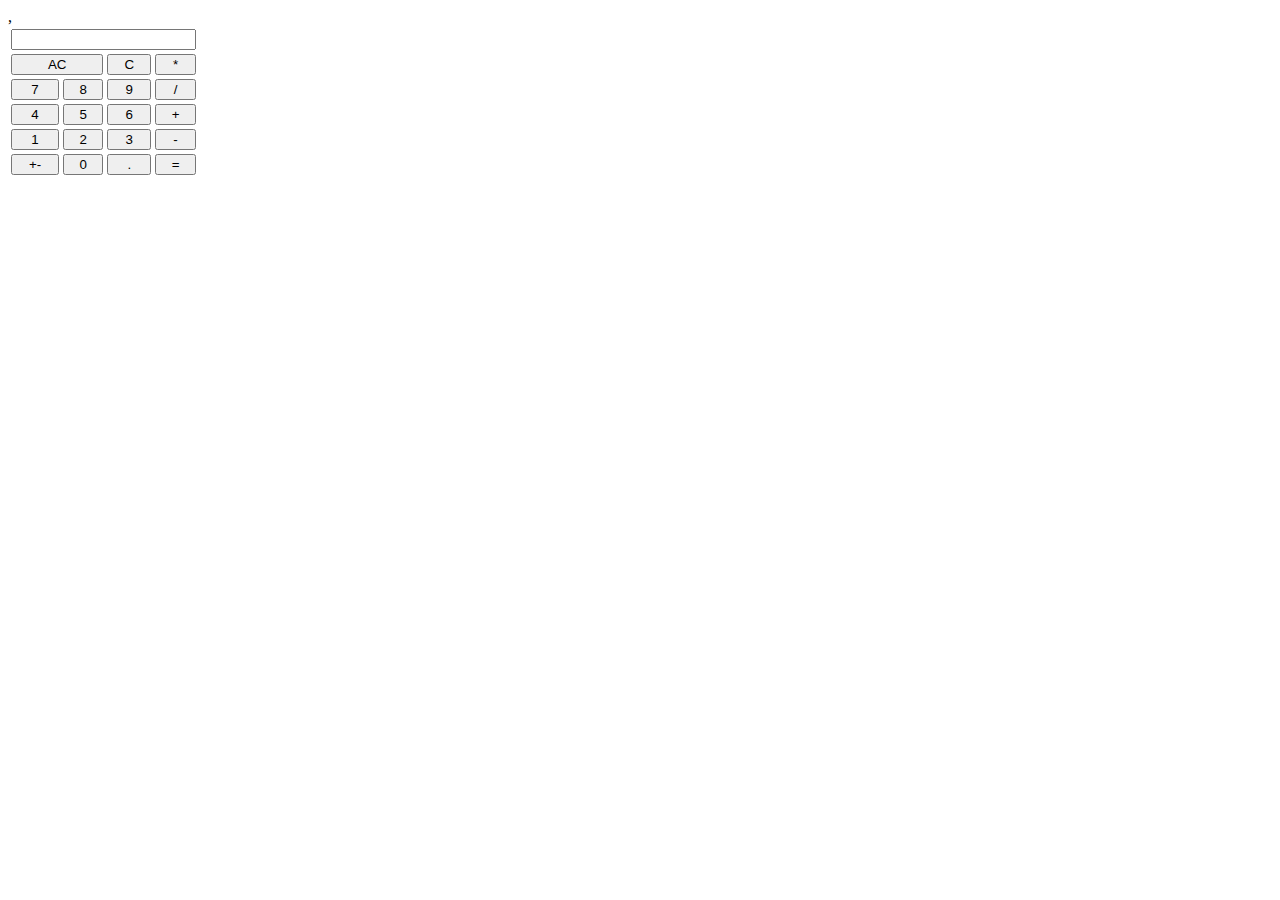
==== kalkulator.html @ bce7b310 "Initial commit" ====
<!DOCTYPE html>
<head>
    <title>Kalkulator Sederhana</title>

    ,
    <!--styling agar lebar button sama dengan lebar kolom-->
    <style>
        button{
            width: 100%
        }
    </style>
</head>

<body>
    <table>
        <tr>
            <th colspan="4">
                <input type="text" name="display">
            </th>
        </tr>
        <tr>
            <td colspan="2">
                <button>AC</button>
            </td>
            <td>
                <button>C</button>
            </td>
            <td>
                <button>*</button>
            </td>
        </tr>
        
        <tr>
            <td>
                <button>7</button>
            </td>
            <td>
                <button>8</button>
            </td>
            <td>
                <button>9</button>
            </td>
            <td>
                <button>/</button>
            </td>
        </tr>
        
        <tr>
            <td>
                <button>4</button>
            </td>
            <td>
                <button>5</button>
            </td>
            <td>
                <button>6</button>
            </td>
            <td>
                <button>+</button>
            </td>
        </tr>
        
        <tr>
            <td>
                <button>1</button>
            </td>
            <td>
                <button>2</button>
            </td>
            <td>
                <button>3</button>
            </td>
            <td>
                <button>-</button>
            </td>
        </tr>
        
        <tr>
            <td>
                <button>+-</button>
            </td>
            <td>
                <button>0</button>
            </td>
            <td>
                <button>.</button>
            </td>
            <td>
                <button>=</button>
            </td>
        </tr>
    </table>
</body>
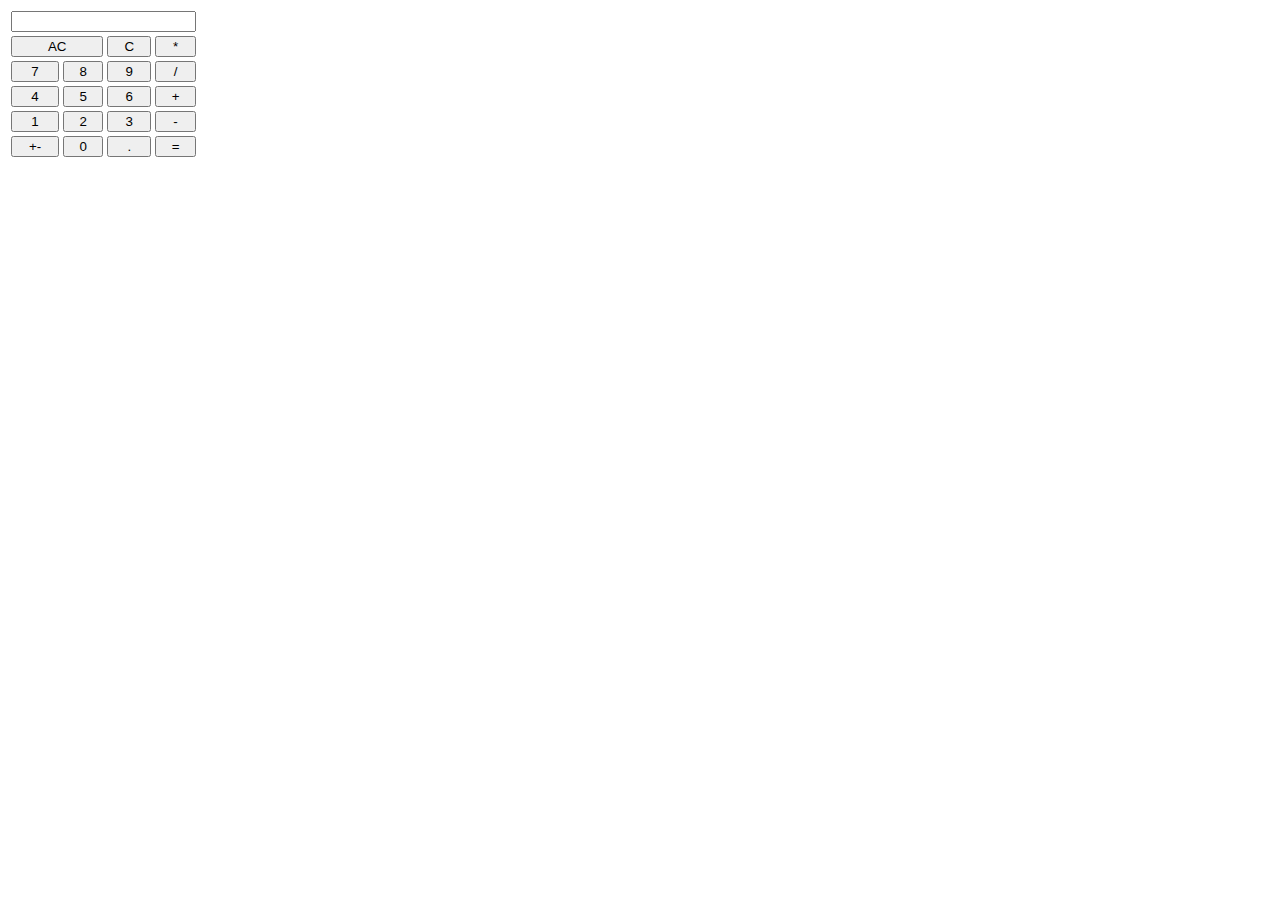
==== commit 79237051: "First commit" ====
--- a/kalkulator.html
+++ b/kalkulator.html
@@ -2,7 +2,6 @@
 <head>
     <title>Kalkulator Sederhana</title>
 
-    ,
     <!--styling agar lebar button sama dengan lebar kolom-->
     <style>
         button{
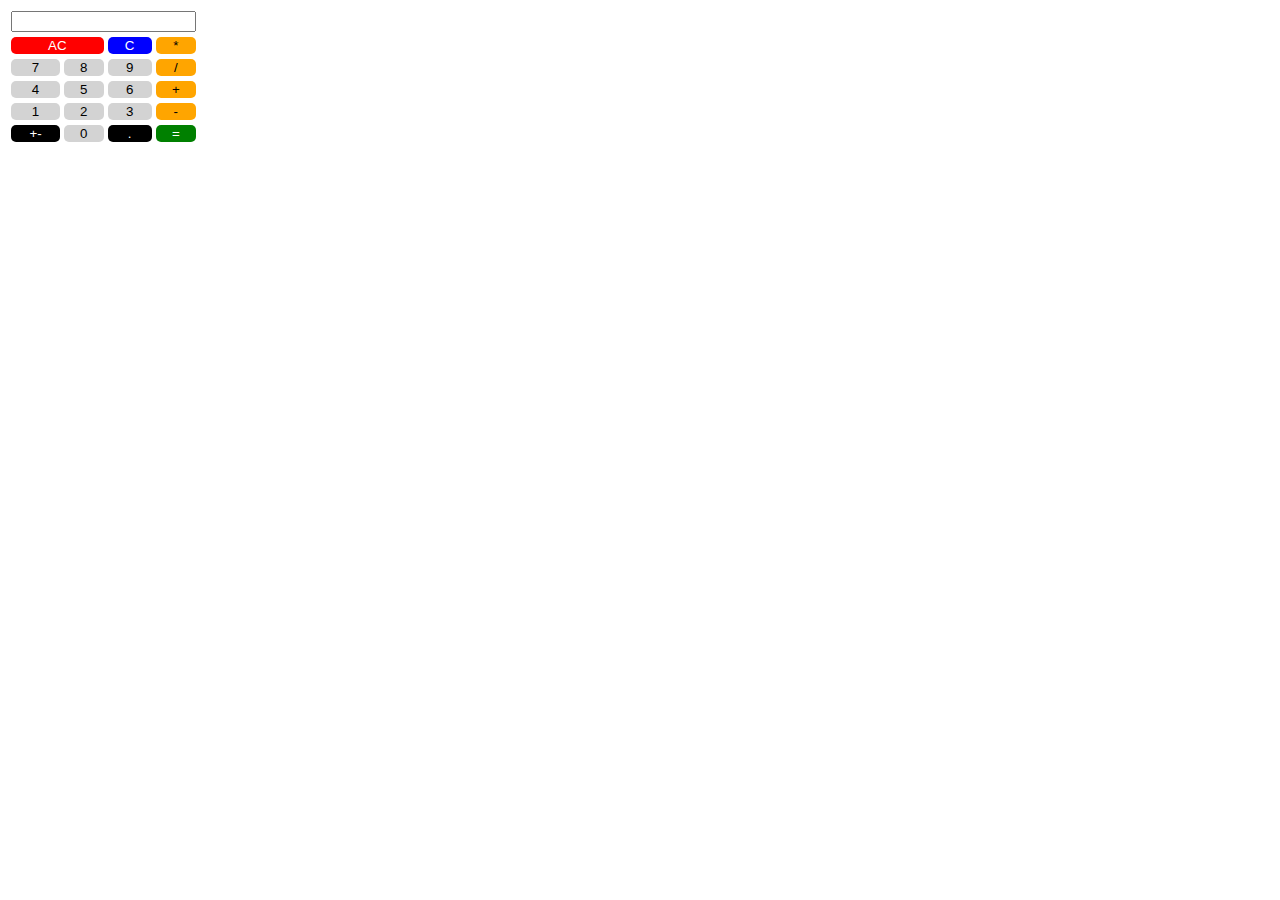
==== commit ba4376d5: "Adding style with CSS" ====
--- a/kalkulator.html
+++ b/kalkulator.html
@@ -5,7 +5,34 @@
     <!--styling agar lebar button sama dengan lebar kolom-->
     <style>
         button{
-            width: 100%
+            width: 100%;
+            border: none;
+            background-color: lightgrey;
+            border-radius: 5px;
+        }
+
+        .red{
+            background-color: red;
+            color: white;
+        }
+
+        .blue{
+            background-color: blue;
+            color: white;
+        }
+
+        .operator{
+            background-color: orange;
+        }
+
+        .green{
+            background-color: green;
+            color: white;
+        }
+
+        .modifier{
+            background-color: black;
+            color: white;
         }
     </style>
 </head>
@@ -19,13 +46,13 @@
         </tr>
         <tr>
             <td colspan="2">
-                <button>AC</button>
+                <button class="red">AC</button>
             </td>
             <td>
-                <button>C</button>
+                <button class="blue">C</button>
             </td>
             <td>
-                <button>*</button>
+                <button class="operator">*</button>
             </td>
         </tr>
         
@@ -40,7 +67,7 @@
                 <button>9</button>
             </td>
             <td>
-                <button>/</button>
+                <button class="operator">/</button>
             </td>
         </tr>
         
@@ -55,7 +82,7 @@
                 <button>6</button>
             </td>
             <td>
-                <button>+</button>
+                <button class="operator">+</button>
             </td>
         </tr>
         
@@ -70,22 +97,22 @@
                 <button>3</button>
             </td>
             <td>
-                <button>-</button>
+                <button class="operator">-</button>
             </td>
         </tr>
         
         <tr>
             <td>
-                <button>+-</button>
+                <button class="modifier">+-</button>
             </td>
             <td>
                 <button>0</button>
             </td>
             <td>
-                <button>.</button>
+                <button class="modifier">.</button>
             </td>
             <td>
-                <button>=</button>
+                <button class="green">=</button>
             </td>
         </tr>
     </table>
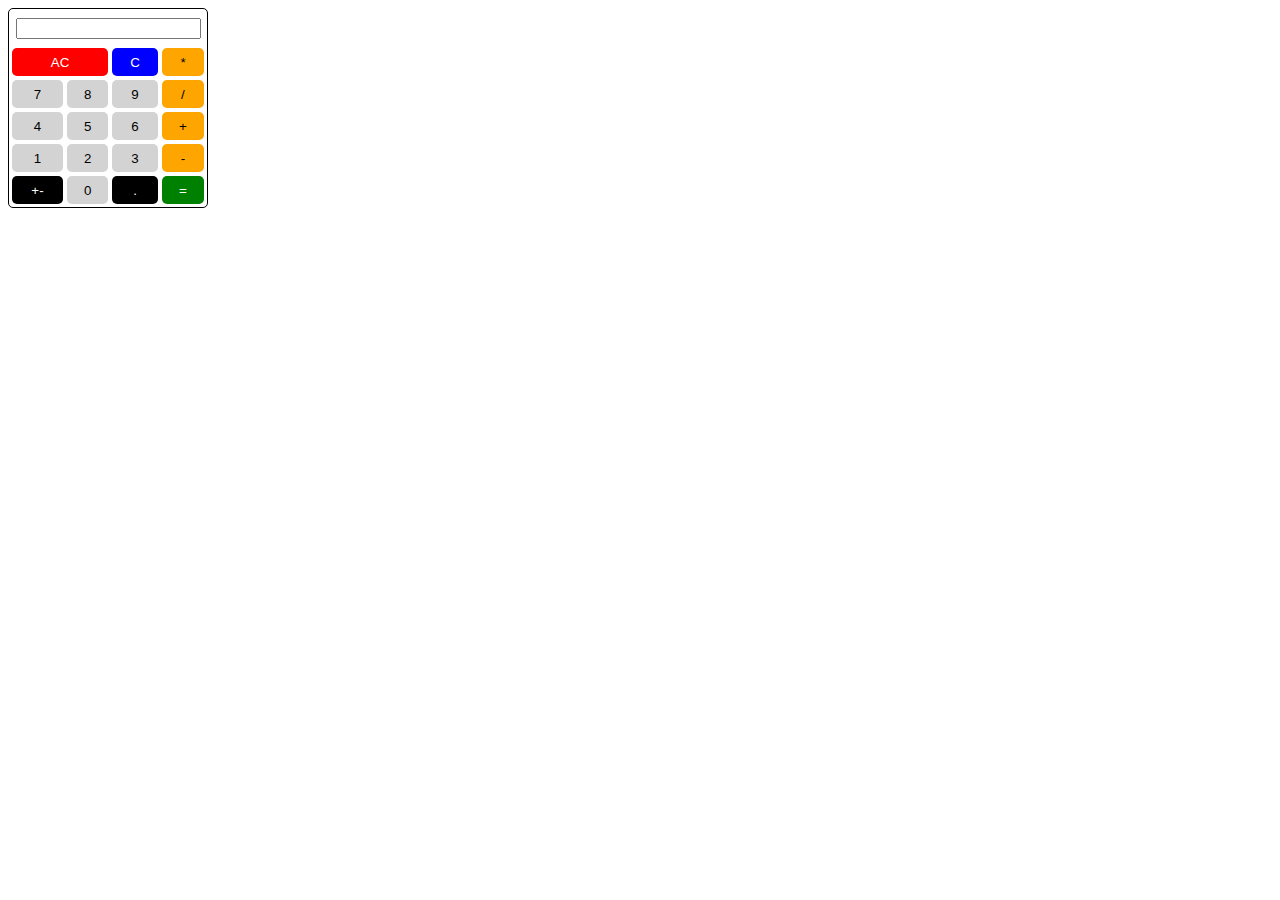
==== commit 9bafc044: "Updating style" ====
--- a/kalkulator.html
+++ b/kalkulator.html
@@ -4,8 +4,15 @@
 
     <!--styling agar lebar button sama dengan lebar kolom-->
     <style>
+        table{
+            width: 200px;
+            height: 200px;
+            border: 1px solid;
+            border-radius: 5px;
+        }
         button{
             width: 100%;
+            height: 100%;
             border: none;
             background-color: lightgrey;
             border-radius: 5px;
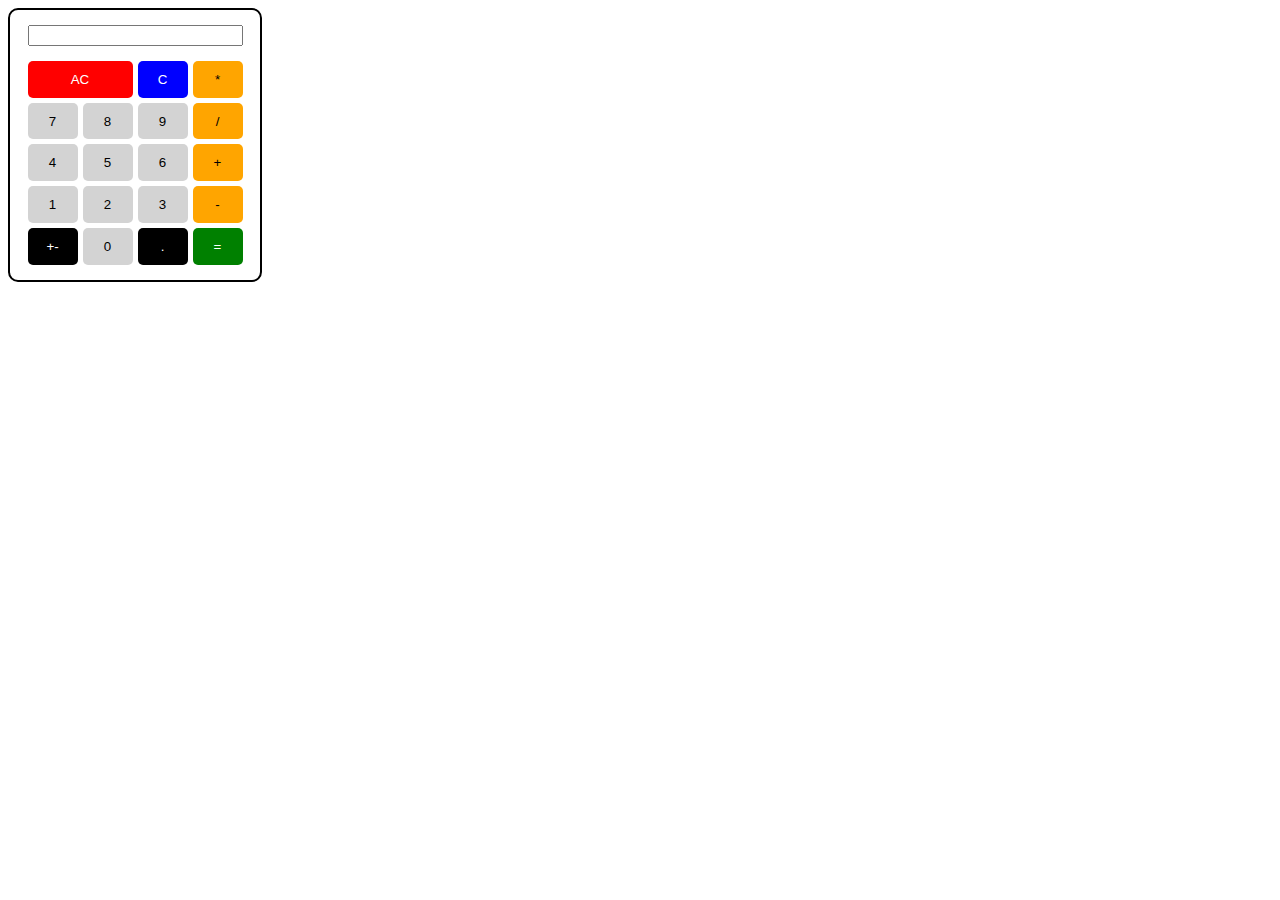
==== commit eaf6c4d7: "Styling with CSS grid" ====
--- a/kalkulator.html
+++ b/kalkulator.html
@@ -10,6 +10,25 @@
             border: 1px solid;
             border-radius: 5px;
         }
+
+        .grid-container{
+            width: 250px;
+            height: 250px;
+            display: grid;
+            grid-template-columns: 50px 50px 50px 50px;
+            grid-gap: 5px;
+            border: 2px solid;
+            border-radius: 10px;
+            align-items: center;
+            justify-content: center;
+            padding-bottom: 15px;
+            padding-top: 5px;
+        }
+
+        input{
+            grid-column: 1 / span 4;
+        }
+
         button{
             width: 100%;
             height: 100%;
@@ -19,6 +38,7 @@
         }
 
         .red{
+            grid-column: span 2;
             background-color: red;
             color: white;
         }
@@ -45,82 +65,26 @@
 </head>
 
 <body>
-    <table>
-        <tr>
-            <th colspan="4">
-                <input type="text" name="display">
-            </th>
-        </tr>
-        <tr>
-            <td colspan="2">
-                <button class="red">AC</button>
-            </td>
-            <td>
-                <button class="blue">C</button>
-            </td>
-            <td>
-                <button class="operator">*</button>
-            </td>
-        </tr>
-        
-        <tr>
-            <td>
-                <button>7</button>
-            </td>
-            <td>
-                <button>8</button>
-            </td>
-            <td>
-                <button>9</button>
-            </td>
-            <td>
-                <button class="operator">/</button>
-            </td>
-        </tr>
-        
-        <tr>
-            <td>
-                <button>4</button>
-            </td>
-            <td>
-                <button>5</button>
-            </td>
-            <td>
-                <button>6</button>
-            </td>
-            <td>
-                <button class="operator">+</button>
-            </td>
-        </tr>
-        
-        <tr>
-            <td>
-                <button>1</button>
-            </td>
-            <td>
-                <button>2</button>
-            </td>
-            <td>
-                <button>3</button>
-            </td>
-            <td>
-                <button class="operator">-</button>
-            </td>
-        </tr>
-        
-        <tr>
-            <td>
-                <button class="modifier">+-</button>
-            </td>
-            <td>
-                <button>0</button>
-            </td>
-            <td>
-                <button class="modifier">.</button>
-            </td>
-            <td>
-                <button class="green">=</button>
-            </td>
-        </tr>
-    </table>
+    <div class="grid-container">
+        <input type="text" name="display">
+        <button class="red">AC</button>
+        <button class="blue">C</button>
+        <button class="operator">*</button>
+        <button>7</button>
+        <button>8</button>
+        <button>9</button>
+        <button class="operator">/</button>
+        <button>4</button>
+        <button>5</button>
+        <button>6</button>
+        <button class="operator">+</button>
+        <button>1</button>
+        <button>2</button>
+        <button>3</button>
+        <button class="operator">-</button>
+        <button class="modifier">+-</button>
+        <button>0</button>
+        <button class="modifier">.</button>
+        <button class="green">=</button>
+    </div>
 </body>